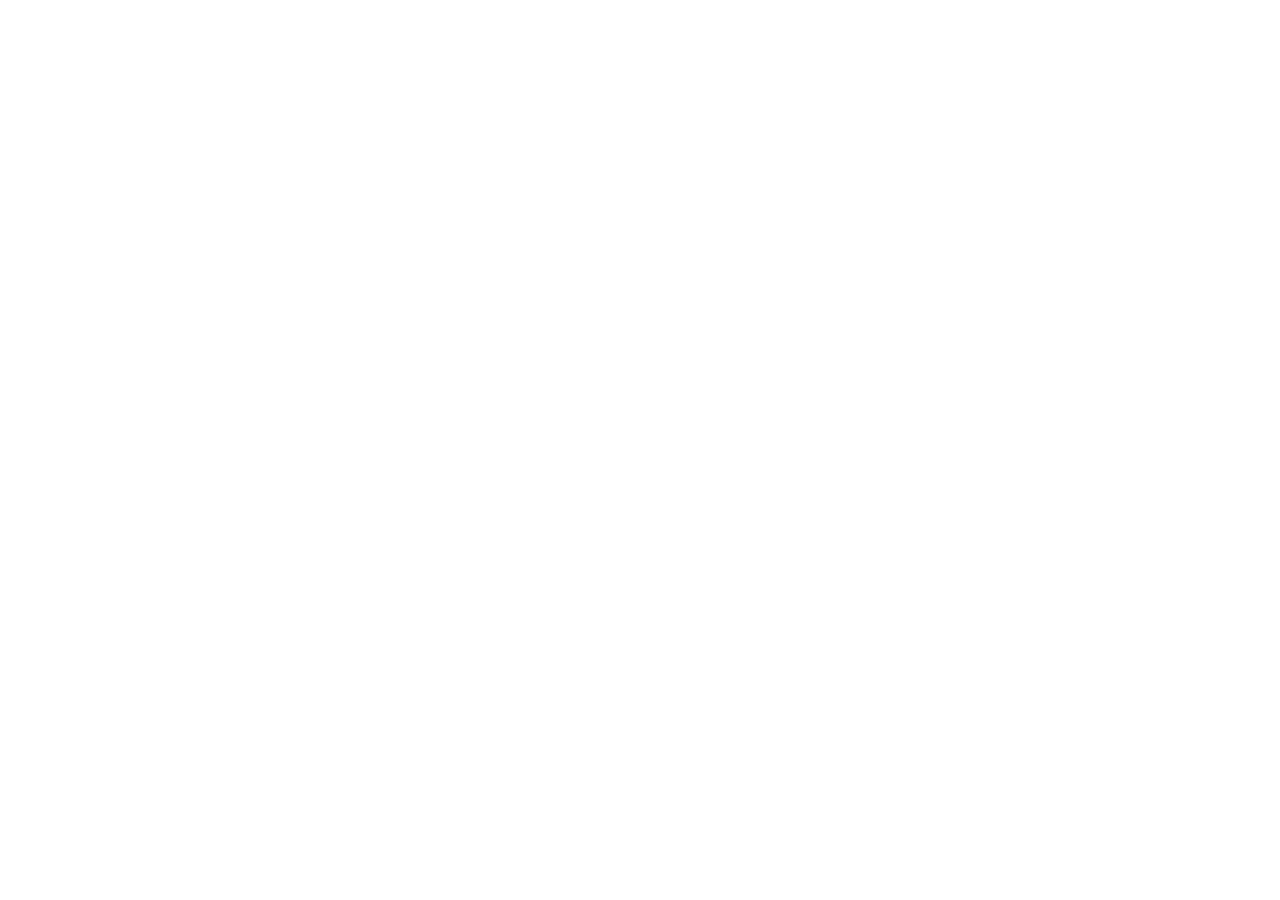
==== index.html @ eee6bd66 "Initiaziz Pseudo Positioning Add On GitHub" ====
<!DOCTYPE html>
<html lang="en">
<head>
    <meta charset="UTF-8">
    <meta name="viewport" content="width=device-width, initial-scale=1.0">
    <title>Pseudo Position</title>
    <link rel="stylesheet" href="./Styles/style.css">
</head>
<body>
    
</body>
</html>
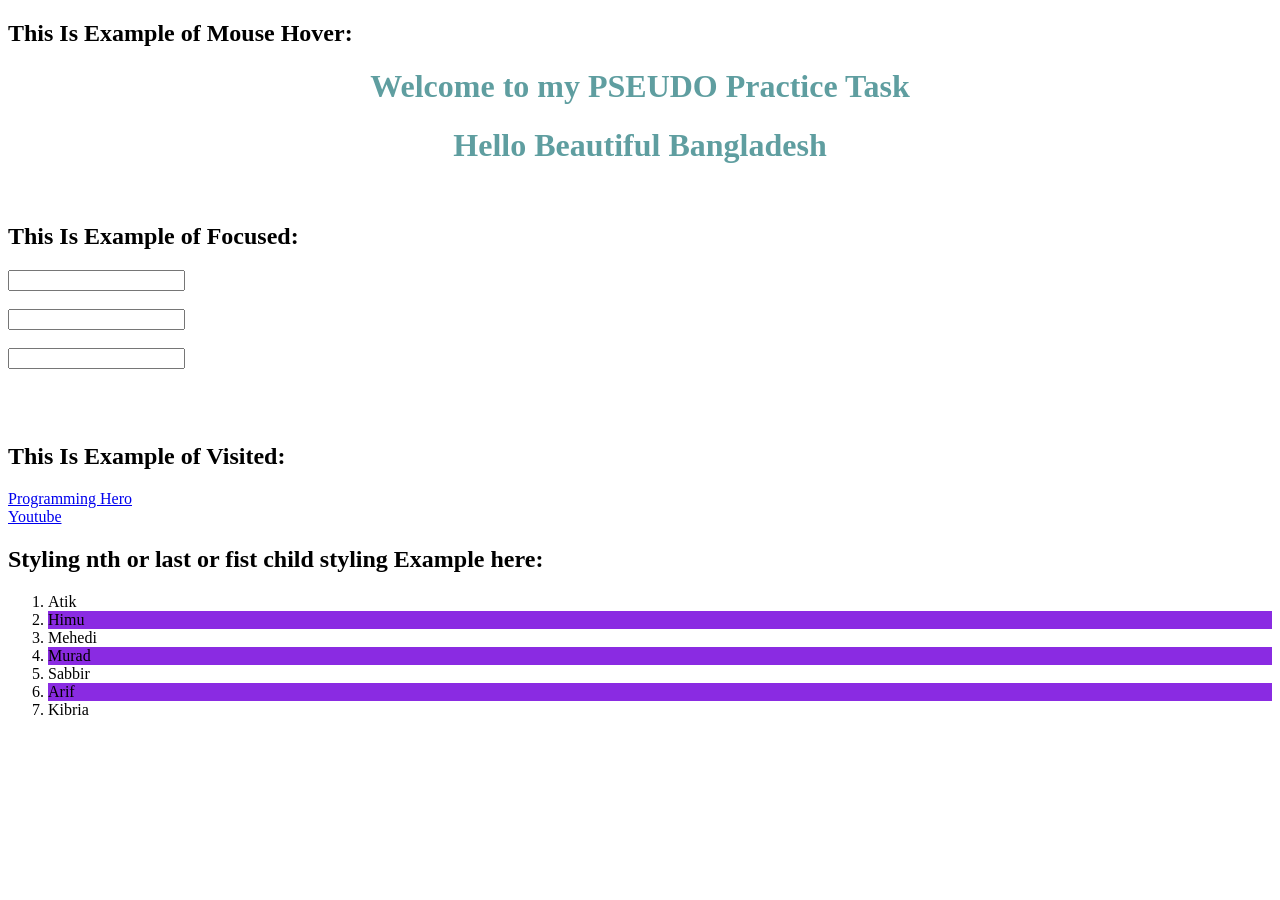
==== commit 3879b265: "First Video task Practice Done" ====
--- a/index.html
+++ b/index.html
@@ -5,8 +5,47 @@
     <meta name="viewport" content="width=device-width, initial-scale=1.0">
     <title>Pseudo Position</title>
     <link rel="stylesheet" href="./Styles/style.css">
+
+
 </head>
 <body>
-    
-</body>
+    <!-- Mouse hover Example Start Here -->
+    <h2>This Is Example of Mouse Hover:</h2>    
+    <h1>Welcome to my PSEUDO Practice Task</h1>
+    <h1>Hello Beautiful Bangladesh </h1>
+        <!-- Mouse hover Example End Here -->
+<br>
+            <!-- Focused Example Start Here -->
+    <h2>This Is Example of Focused:</h2>
+    <input type="text"><br><br>
+    <input type="text"><br><br>
+    <input type="text"><br><br>
+    <br><br>
+    <!-- Focused Example End Here -->
+
+    <!-- Visited Example Start Here -->
+    <h2>This Is Example of Visited:</h2>
+     <a href="https://www.programming-hero.com/" target="_blank">Programming Hero</a>
+<br>
+     <a href="https://www.youtube.com/" target="_blank">Youtube</a>
+
+        <!-- Visited Example End Here -->
+<br>
+<!-- nth child styling start here -->
+<h2>Styling nth or last or fist child styling Example here:</h2>
+
+<ol>
+    <li>Atik</li>
+    <li>Himu</li>
+    <li>Mehedi</li>
+    <li>Murad</li>
+    <li>Sabbir</li>
+    <li>Arif</li>
+    <li>Kibria</li>
+</ol>
+
+
+
+
+    </body>
 </html>
--- a/Styles/style.css
+++ b/Styles/style.css
@@ -0,0 +1,56 @@
+h1{
+    color: cadetblue;
+    text-align: center;
+}
+h1:hover{
+    background-color: darkgoldenrod;
+    color: black;
+
+}
+/* Focused Example Start Here */
+input{
+    /* border: none; */
+}
+input:focus{
+    color: red;
+    border: 5px Solid greenyellow;
+    padding-left: 25px;
+    outline: 0;
+}
+/* Focused Example End Here */
+
+
+/* Visited Example Start Here */
+a:visited{
+    color:black;
+}
+/* Visited Example End Here */
+
+/* Styling nth or last or fist child styling Start here */
+
+/* first child styling */
+/* li:last-child{
+    background-color: aqua;
+    color: red;
+} */
+/* last child styling */
+/* li:first-child{
+    color:green;
+    background-color: black;
+} */
+
+/* Even number styling */
+/* li:nth-child(2n){
+    background-color: blue;
+} */
+
+
+/* Odd Number Styling */
+li:nth-child(2n+2){
+    background-color: blueviolet;
+}
+li:nth-child(2n+2):hover{
+    background-color: red;
+}
+
+/* Styling nth or last or fist child styling End here */
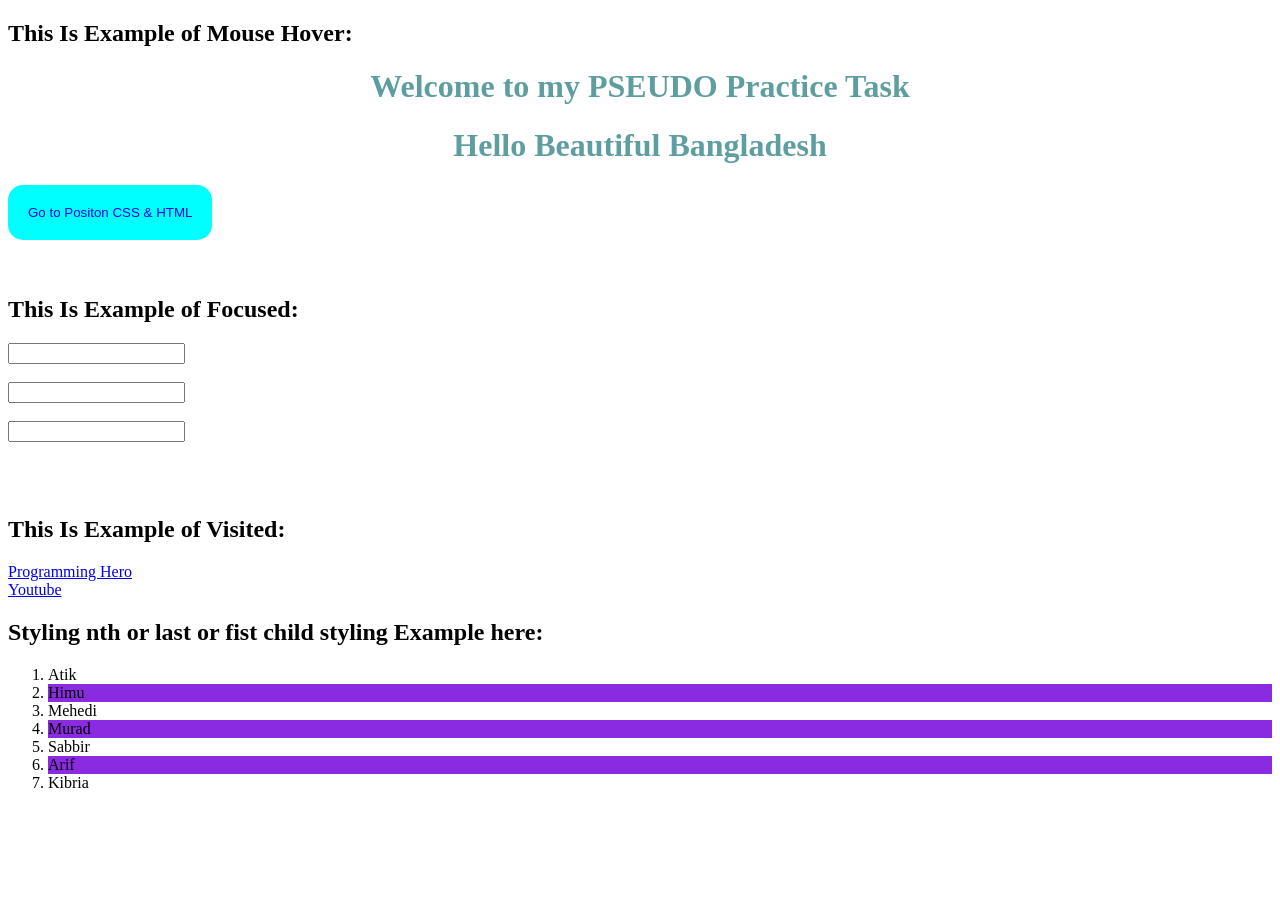
==== commit b4dc9265: "Add another page" ====
--- a/index.html
+++ b/index.html
@@ -14,6 +14,9 @@
     <h1>Welcome to my PSEUDO Practice Task</h1>
     <h1>Hello Beautiful Bangladesh </h1>
         <!-- Mouse hover Example End Here -->
+         
+        <button><a href="position.html">Go to Positon CSS & HTML</a></button>
+        <br><br>
 <br>
             <!-- Focused Example Start Here -->
     <h2>This Is Example of Focused:</h2>
--- a/Styles/style.css
+++ b/Styles/style.css
@@ -53,4 +53,18 @@
     background-color: red;
 }
 
-/* Styling nth or last or fist child styling End here */+/* Styling nth or last or fist child styling End here */
+button{
+    background-color: aqua;
+    padding: 20px;
+    border: none;
+    border-radius: 15px;
+    color: Red;
+    text-align: center;
+}
+button a{
+    text-decoration: none;
+}
+button a:visited{
+    color: red;
+}
